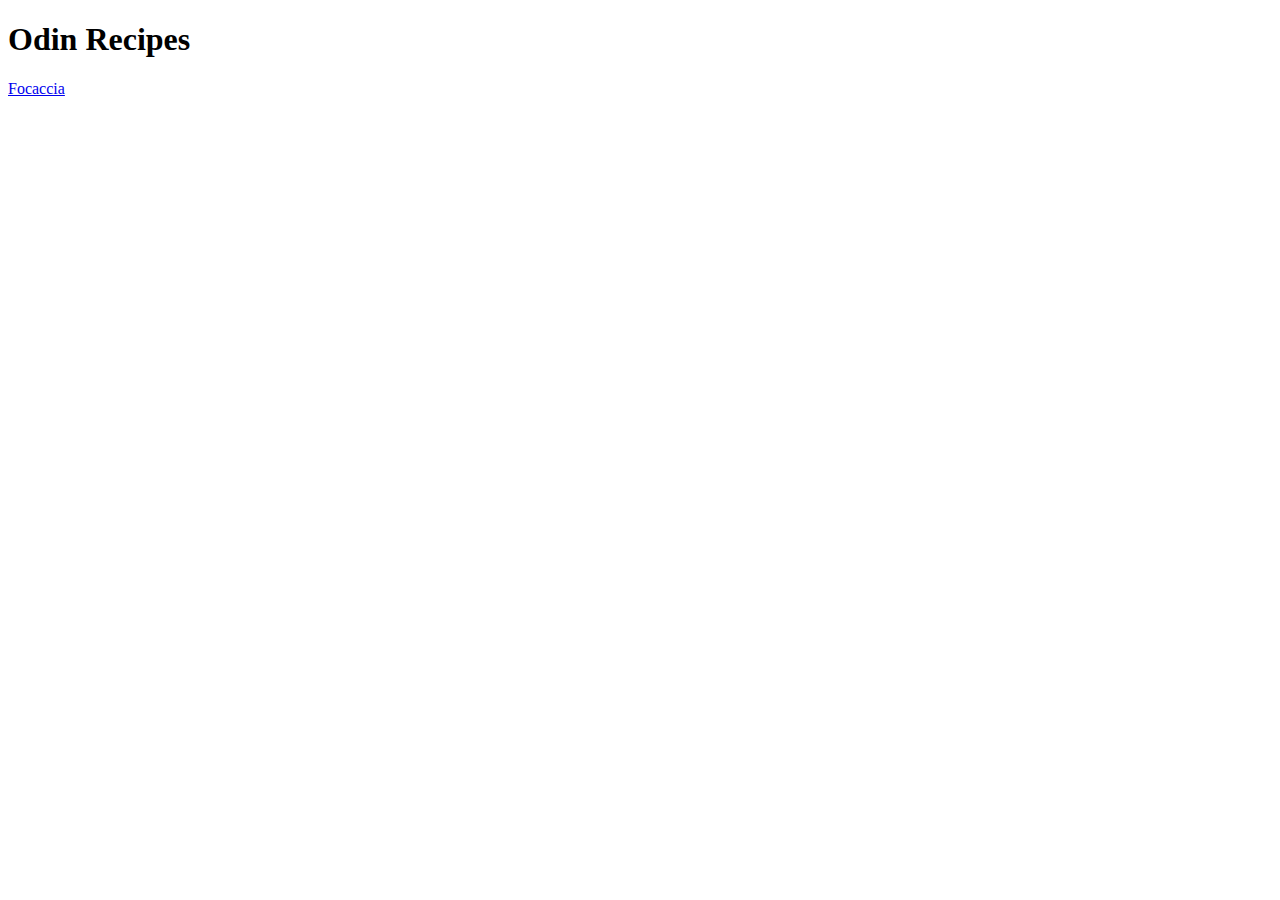
==== odin-recipes/index.html @ 0802947d "index and focaccia recipe with image" ====
<!DOCTYPE html>
<html lang="en">
<head>
    <meta charset="UTF-8">
    <meta http-equiv="X-UA-Compatible" content="IE=edge">
    <meta name="viewport" content="width=device-width, initial-scale=1.0">
    <title>Odin Recipes</title>
</head>
<body>
    <h1>Odin Recipes</h1>

    <a href="./recipes/focaccia.html">Focaccia</a>
</body>
</html>
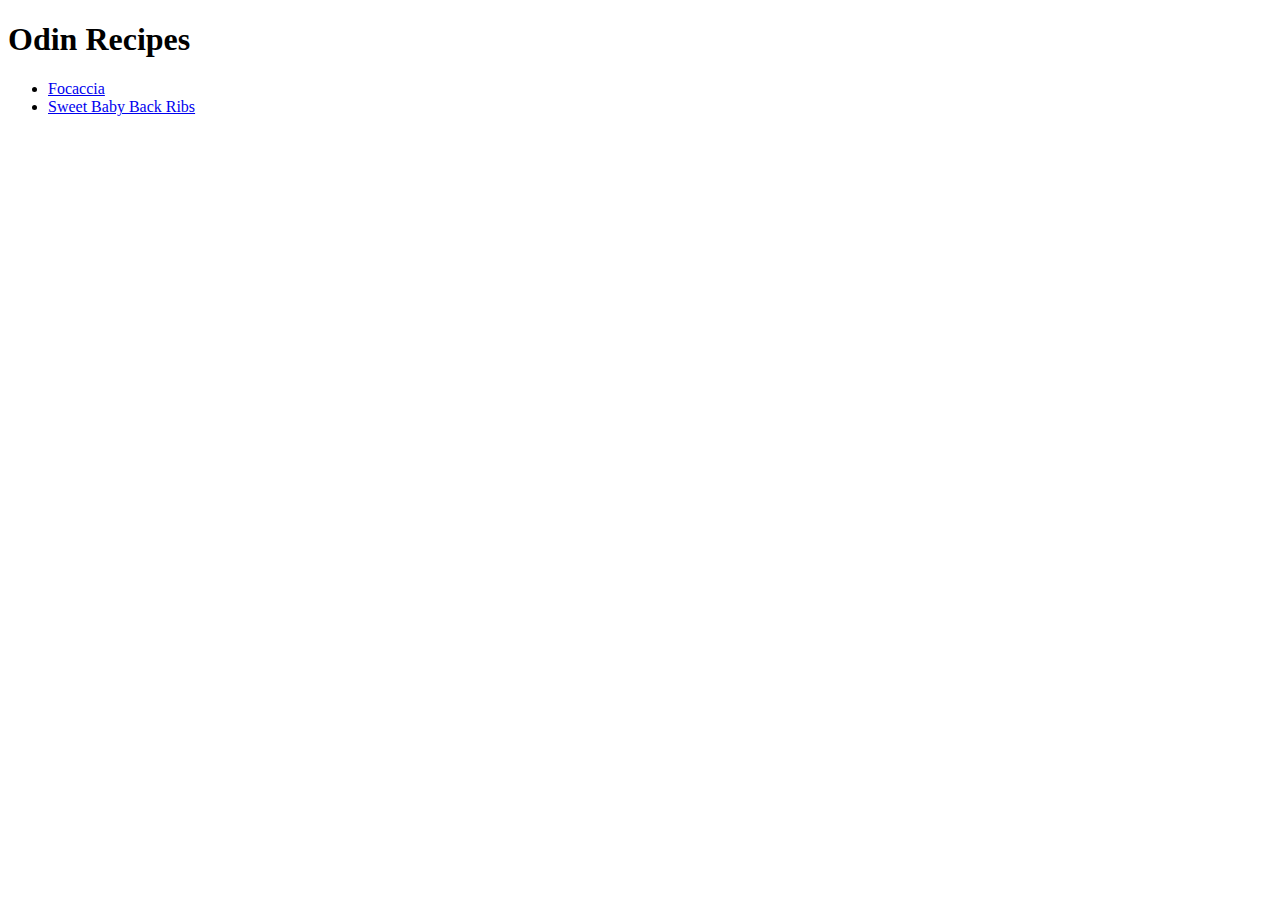
==== commit 6fd45361: "sweet baby back ribs complete" ====
--- a/odin-recipes/index.html
+++ b/odin-recipes/index.html
@@ -8,7 +8,10 @@
 </head>
 <body>
     <h1>Odin Recipes</h1>
+<ul>
+   <li><a href="./recipes/focaccia.html">Focaccia</a></li>
+   <li><a href="./recipes/sweet baby back ribs.html"> Sweet Baby Back Ribs</a></li>
 
-    <a href="./recipes/focaccia.html">Focaccia</a>
+ </ul>   
 </body>
 </html>